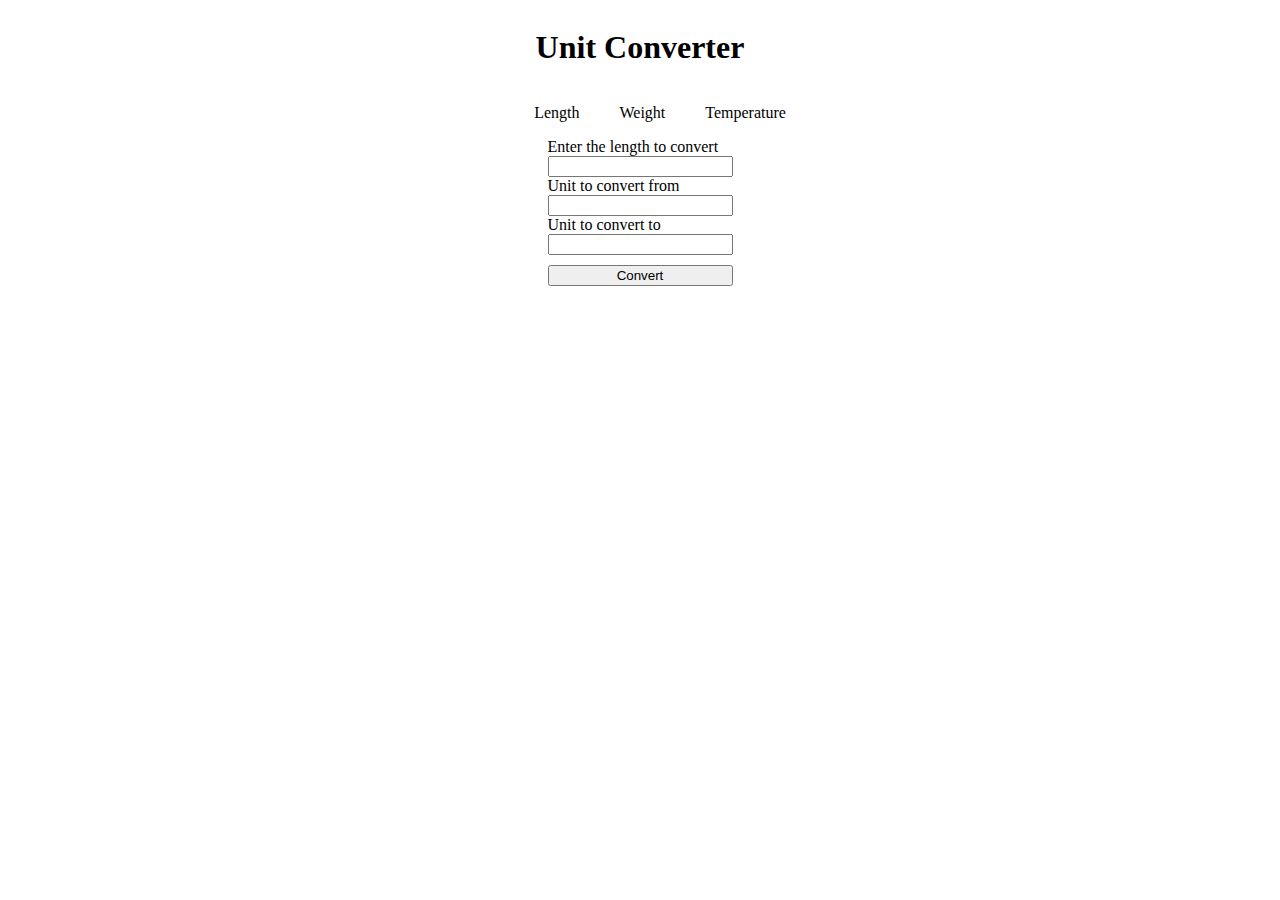
==== length.html @ afa34bfd "add initial unit converter files and configuration" ====
<!DOCTYPE html>
<html lang="en">

<head>
    <meta charset="UTF-8" />
    <meta name="viewport" content="width=device-width, initial-scale=1.0" />
    <title>Document</title>
    <link rel="stylesheet" href="style.css">
</head>

<body>
    <div class="container">
        <h1>Unit Converter</h1>
        <ul>
            <li><a href="length.html" id="length">Length</a></li>
            <li><a href="weight.html" id="weight">Weight</a></li>
            <li><a href="temperature.html" id="temperature">Temperature</a></li>
        </ul>

        <div class="length weight temperature">
            Enter the length to convert
            <input type="text" name="length" id="length">

            Unit to convert from
            <input type="text" name="convertFrom" id="length-to-convert-from">

            Unit to convert to
            <input type="text" name="convertTo" id="length-to-convert-to">

            <button type="submit" id="btn">Convert</button>
        </div>
    </div>

    <script src="index.js"></script>
</body>

</html>
---- style.css ----
/* * {
    background-color: black;
    color: white;
} */

.container {
    display: flex;
    justify-content: center;
    align-items: center;
    flex-direction: column;
}

.container .length {
    display: flex;
    flex-direction: column;
}

.container ul {
    list-style: none;
    display: flex;
}

.container ul li a {
    text-decoration: none;
    color: black;
    margin: 20px;
}

.container ul li a:hover {
    text-decoration: underline;
}

button {
    margin: 10px 0px;
}
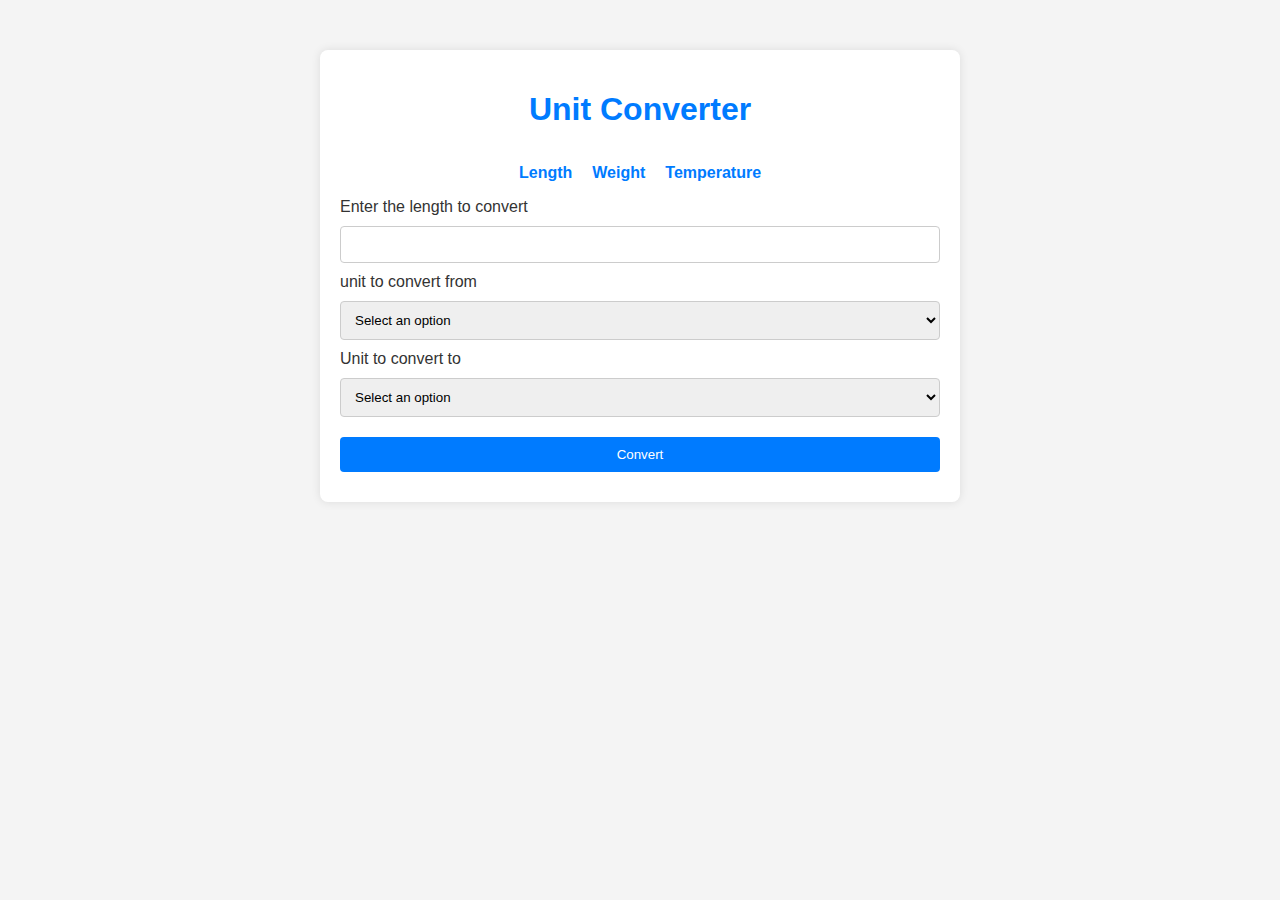
==== commit 11c2118b: "refactor: update conversion forms for temperature, weight, and length with select inputs and improve" ====
--- a/length.html
+++ b/length.html
@@ -17,17 +17,38 @@
             <li><a href="temperature.html" id="temperature">Temperature</a></li>
         </ul>
 
-        <div class="length weight temperature">
+        <div class="length">
             Enter the length to convert
-            <input type="text" name="length" id="length">
+            <input type="text" name="length" id="length-value">
 
-            Unit to convert from
-            <input type="text" name="convertFrom" id="length-to-convert-from">
+            unit to convert from
+            <select name="length-unit-to-convert-from" required>
+                <!-- </select> -->
+                <option value="">Select an option</option>
+                <option value="millimeter">millimeter</option>
+                <option value="centimeter">centimeter</option>
+                <option value="meter">meter</option>
+                <option value="kilometer">kilometer</option>
+                <option value="inch">inch</option>
+                <option value="foot">foot</option>
+                <option value="yard">yard</option>
+                <!-- </select> -->
+            </select>
 
             Unit to convert to
-            <input type="text" name="convertTo" id="length-to-convert-to">
+            <select name="length-unit-to-convert-to" required>
+                <option value="">Select an option</option>
+                <option value="millimeter">millimeter</option>
+                <option value="centimeter">centimeter</option>
+                <option value="meter">meter</option>
+                <option value="kilometer">kilometer</option>
+                <option value="inch">inch</option>
+                <option value="foot">foot</option>
+                <option value="yard">yard</option>
+                <option value="mile">mile</option>
+            </select>
 
-            <button type="submit" id="btn">Convert</button>
+            <button type="submit" class="btn">Convert</button>
         </div>
     </div>
 
--- a/style.css
+++ b/style.css
@@ -1,35 +1,80 @@
-/* * {
-    background-color: black;
-    color: white;
-} */
+body {
+    font-family: Arial, sans-serif;
+    background-color: #f4f4f4;
+    color: #333;
+    margin: 0;
+    padding: 0;
+}
 
 .container {
     display: flex;
     justify-content: center;
     align-items: center;
     flex-direction: column;
+    padding: 20px;
+    background-color: #fff;
+    box-shadow: 0 0 10px rgba(0, 0, 0, 0.1);
+    border-radius: 8px;
+    max-width: 600px;
+    margin: 50px auto;
 }
 
-.container .length {
-    display: flex;
-    flex-direction: column;
+.container h1 {
+    margin-bottom: 20px;
+    color: #007BFF;
 }
 
 .container ul {
     list-style: none;
     display: flex;
+    padding: 0;
+}
+
+.container ul li {
+    margin: 0 10px;
 }
 
 .container ul li a {
     text-decoration: none;
-    color: black;
-    margin: 20px;
+    color: #007BFF;
+    font-weight: bold;
+    transition: color 0.3s;
 }
 
 .container ul li a:hover {
     text-decoration: underline;
+    color: #0056b3;
+}
+
+.container .length,
+.container .weight,
+.container .temperature {
+    display: flex;
+    flex-direction: column;
+    width: 100%;
+}
+
+.container input[type="text"],
+.container select {
+    padding: 10px;
+    margin: 10px 0;
+    border: 1px solid #ccc;
+    border-radius: 4px;
+    width: 100%;
+    box-sizing: border-box;
 }
 
 button {
-    margin: 10px 0px;
+    padding: 10px 20px;
+    margin: 10px 0;
+    border: none;
+    border-radius: 4px;
+    background-color: #007BFF;
+    color: #fff;
+    cursor: pointer;
+    transition: background-color 0.3s;
+}
+
+button:hover {
+    background-color: #0056b3;
 }